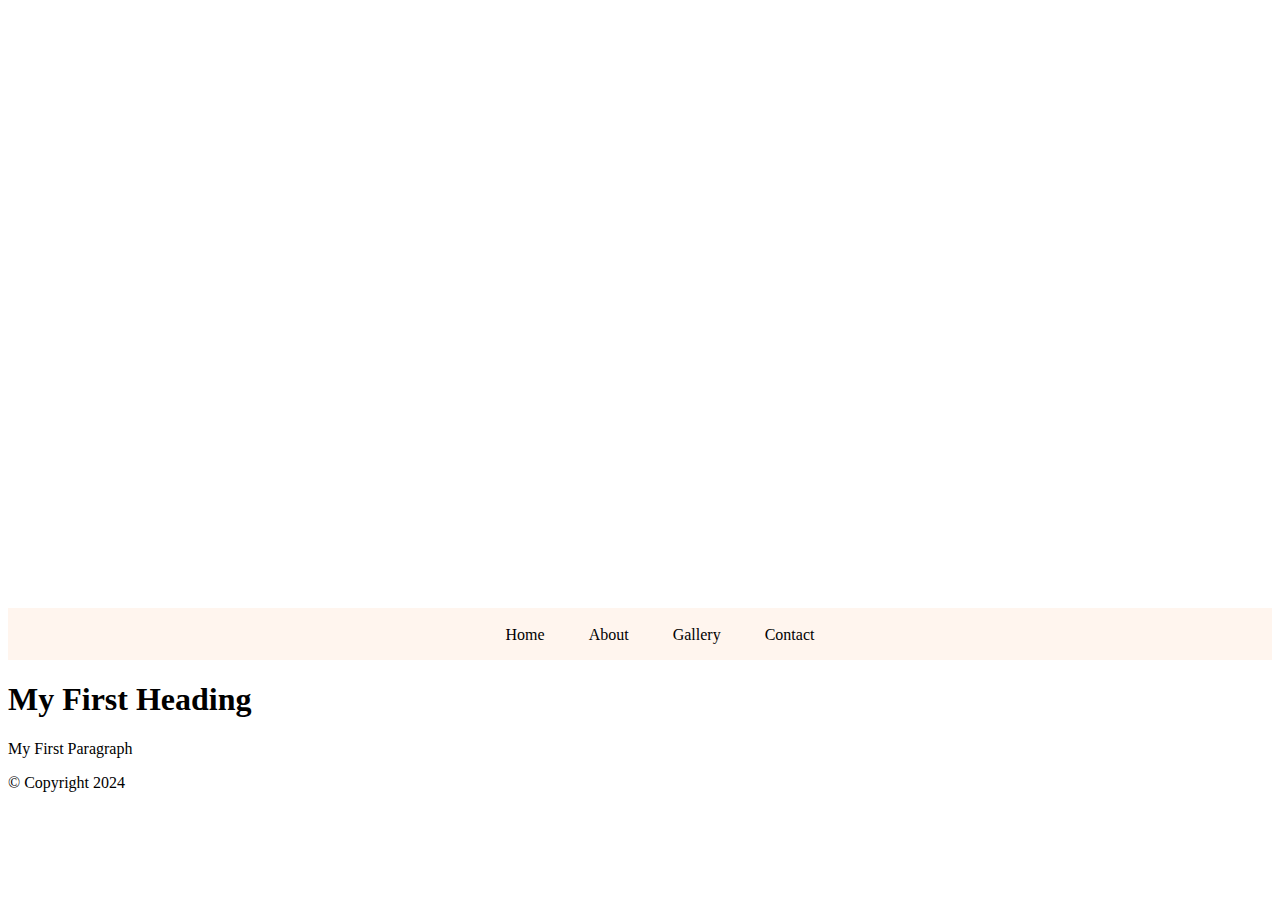
==== day 2/index.html @ 4feeec18 "css commit 2" ====
<!DOCTYPE html>
<html>

<head>
    <title>My First Web Page</title>
    <!-- Embed style method -->
    <style>
        header {
            background: url(images/central_park.jpg) 0 -200px no-repeat;
            background-size: 1500px;
            height: 400px;
            padding: 100px;
            padding-left: 100px;
            font-weight: bold;
            font-family: Arial, Helvetica, sans-serif;
        }

        li {
            list-style-type: none;
            display: inline;
            padding: 0 20px;
        }

        li a {
            text-decoration: none;
        }

        li a:link {
            color: #000;
        }

        li a:visited {
            color: #818db3;
        }

        li a:hover {
            color: #333;
        }

        li a:active {
            color: #753a30;
        }

        nav {
            background-color: rgb(255, 245, 238);
            height: 50px;
            text-align: center;
            padding-top: 2px;
        }
    </style>

</head>

<body>

    <!-- Container to wrap everything -->
    <div id="container">

        <!-- Brand of website -->
        <header style="font-size: 60px; color: #fff;">My Web Site Brand</header>
        <!-- Main Navigation -->
        <nav>
            <ul>
                <li><a href="index.html">Home</a></li>
                <li><a href="page2.html">About</a></li>
                <li>Gallery</li>
                <li><a href="page3.html">Contact</a></li>
            </ul>
        </nav> <!-- End Main Navigation-->

        <!-- Main Content -->
        <main>
            <h1>
                My First Heading
            </h1>

            <p>
                My First Paragraph
            </p>

        </main> <!-- End Main Content -->

        <!-- Footer Information -->
        <footer>
            &copy; Copyright 2024
        </footer>

    </div> <!-- End Container-->
</body>

</html>
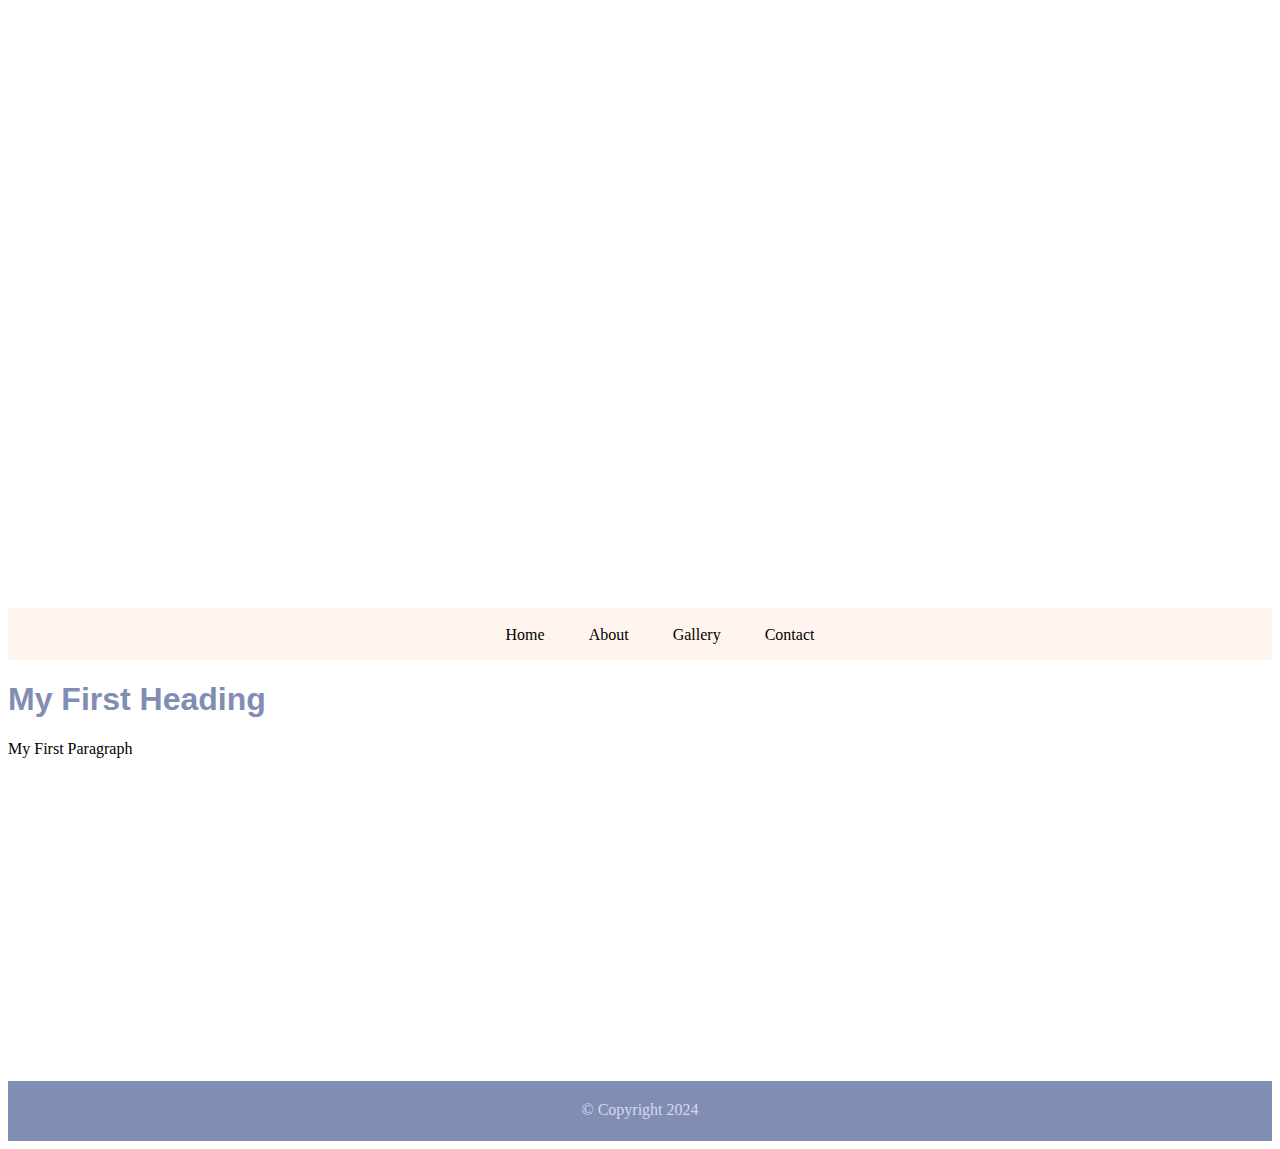
==== commit 32637c9c: "added 4th page" ====
--- a/day 2/index.html
+++ b/day 2/index.html
@@ -3,52 +3,7 @@
 
 <head>
     <title>My First Web Page</title>
-    <!-- Embed style method -->
-    <style>
-        header {
-            background: url(images/central_park.jpg) 0 -200px no-repeat;
-            background-size: 1500px;
-            height: 400px;
-            padding: 100px;
-            padding-left: 100px;
-            font-weight: bold;
-            font-family: Arial, Helvetica, sans-serif;
-        }
-
-        li {
-            list-style-type: none;
-            display: inline;
-            padding: 0 20px;
-        }
-
-        li a {
-            text-decoration: none;
-        }
-
-        li a:link {
-            color: #000;
-        }
-
-        li a:visited {
-            color: #818db3;
-        }
-
-        li a:hover {
-            color: #333;
-        }
-
-        li a:active {
-            color: #753a30;
-        }
-
-        nav {
-            background-color: rgb(255, 245, 238);
-            height: 50px;
-            text-align: center;
-            padding-top: 2px;
-        }
-    </style>
-
+    <link rel="stylesheet" href="style.css">
 </head>
 
 <body>
@@ -63,7 +18,7 @@
             <ul>
                 <li><a href="index.html">Home</a></li>
                 <li><a href="page2.html">About</a></li>
-                <li>Gallery</li>
+                <li><a href="page4.html">Gallery</a></li>
                 <li><a href="page3.html">Contact</a></li>
             </ul>
         </nav> <!-- End Main Navigation-->
--- a/day 2/style.css
+++ b/day 2/style.css
@@ -0,0 +1,59 @@
+header {
+    background: url(images/central_park.jpg) 0 -200px no-repeat;
+    background-size: 1500px;
+    height: 400px;
+    padding: 100px;
+    padding-left: 100px;
+    font-weight: bold;
+    font-family: Arial, Helvetica, sans-serif;
+}
+
+li {
+    list-style-type: none;
+    display: inline;
+    padding: 0 20px;
+}
+
+li a {
+    text-decoration: none;
+}
+
+li a:link {
+    color: #000;
+}
+
+li a:visited {
+    color: #818db3;
+}
+
+li a:hover {
+    color: #333;
+}
+
+li a:active {
+    color: #753a30;
+}
+
+nav {
+    background-color: rgb(255, 245, 238);
+    height: 50px;
+    text-align: center;
+    padding-top: 2px;
+}
+
+main {
+    height: 400px;
+}
+
+main h1 {
+    color: rgb(129, 141, 179);
+    font-family: arial;
+}
+
+footer {
+    height: 40px;
+    background-color: rgb(129, 141, 179);
+    text-align: center;
+    padding-top: 20px;
+    color: rgb(211, 218, 240);
+}
